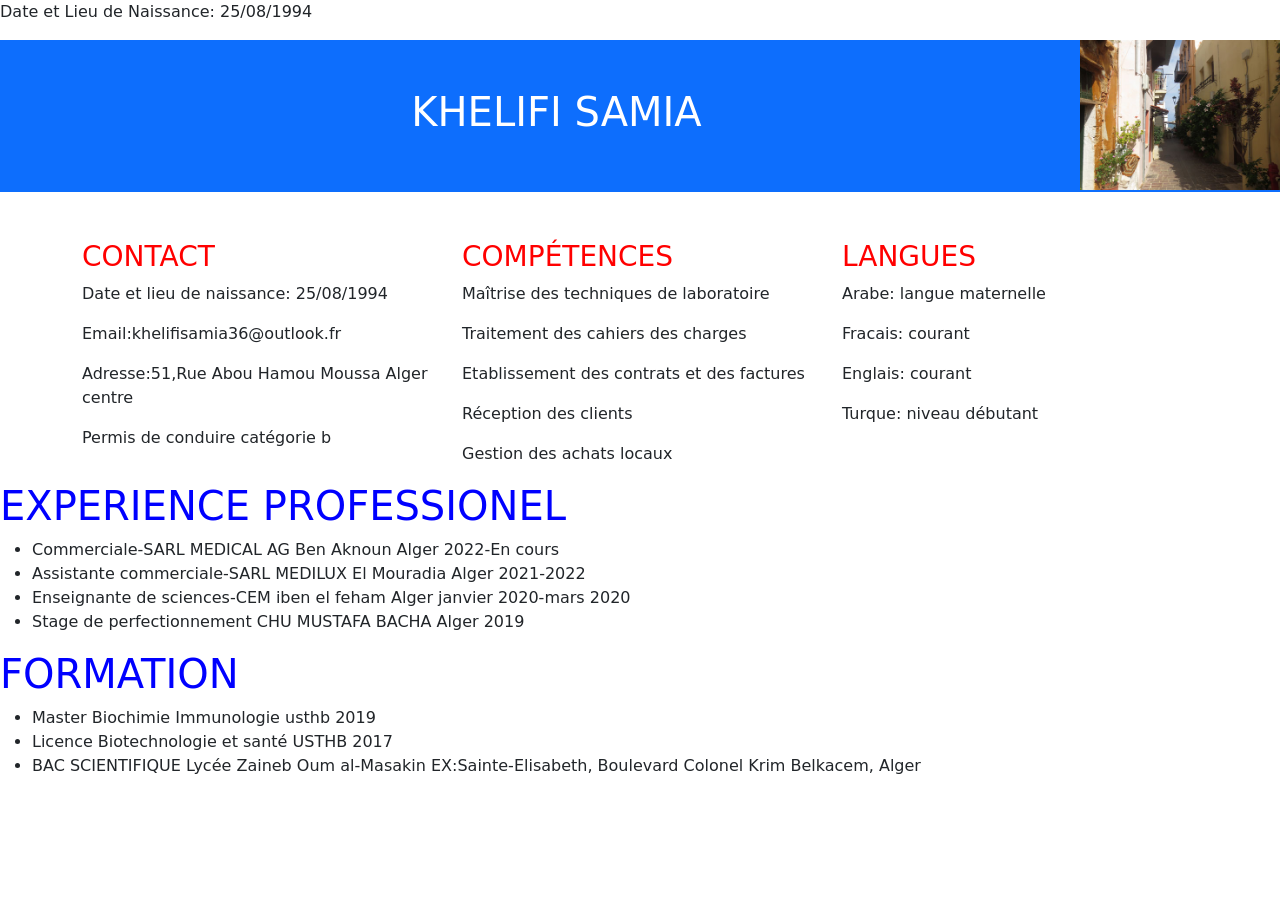
==== index.html @ ee7a3e39 "Update and rename Untitled-1.html to index.html" ====
<DIV>

  <body>

    <P>Date et Lieu de Naissance: 25/08/1994</P>
    <img src="img_chania.jpg" alt="Flowers in Chania" width="460" height="200" object-fit: cover;object-position: 80%
      100%;>
<html>
<head>
<style>
img {
  float: right;
  margin-left: 15px;
  width: 200px;
  height: 150px;  
}
</style>
</head>
<body>
<html lang="Fr">

<head>
  <title>KHELIFI SAMIA</title>
  <meta charset="utf-8">
  <meta name="viewport" content="width=device-width, initial-scale=1">
  <link href="https://cdn.jsdelivr.net/npm/bootstrap@5.3.3/dist/css/bootstrap.min.css" rel="stylesheet">
  <script src="https://cdn.jsdelivr.net/npm/bootstrap@5.3.3/dist/js/bootstrap.bundle.min.js"></script>
</head>

<body>
  <div class="container-fluid p-5 bg-primary text-white text-center">
    <h1>KHELIFI SAMIA</h1>

  </div>




  <div class="container mt-5">
    <div class="row">
      <div class="col-sm-4">
        <h3 style="color:red;">CONTACT</h3>
        <p>Date et lieu de naissance: 25/08/1994</p>
        <p>Email:khelifisamia36@outlook.fr</p>
        <p>Adresse:51,Rue Abou Hamou Moussa Alger centre</p>
        <p>Permis de conduire catégorie b </p>
      </div>
      <div class="col-sm-4">
        <h3 style="color:red;">COMPÉTENCES</h3>
        <p>Maîtrise des techniques de laboratoire</p>
        <p>Traitement des cahiers des charges</p>
        <p>Etablissement des contrats et des factures</p>
        <P>Réception des clients</P>
        <p>Gestion des achats locaux</p>
      </div>
      <div class="col-sm-4">
        <h3 style="color:red;">LANGUES</h3>
        <p>Arabe: langue maternelle</p>
        <p>Fracais: courant</p>
        <p>Englais: courant</p>
        <p>Turque: niveau débutant</p>

      </div>
    </div>
  </div>

</body>

</html>



<h1 style="color:blue;">EXPERIENCE PROFESSIONEL</h1>
<ul>
  <li>Commerciale-SARL MEDICAL AG Ben Aknoun Alger 2022-En cours</li>
  <li>Assistante commerciale-SARL MEDILUX El Mouradia Alger 2021-2022</li>
  <li>Enseignante de sciences-CEM iben el feham Alger janvier 2020-mars 2020</li>
  <li>Stage de perfectionnement CHU MUSTAFA BACHA Alger 2019
</ul>



<h1 style="color:blue;">FORMATION</h1>
<ul>
  <li>Master Biochimie Immunologie usthb 2019</li>
  <li>Licence Biotechnologie et santé USTHB 2017</li>
  <li>BAC SCIENTIFIQUE Lycée Zaineb Oum al-Masakin  EX:Sainte-Elisabeth, Boulevard Colonel Krim Belkacem, Alger
</ul>
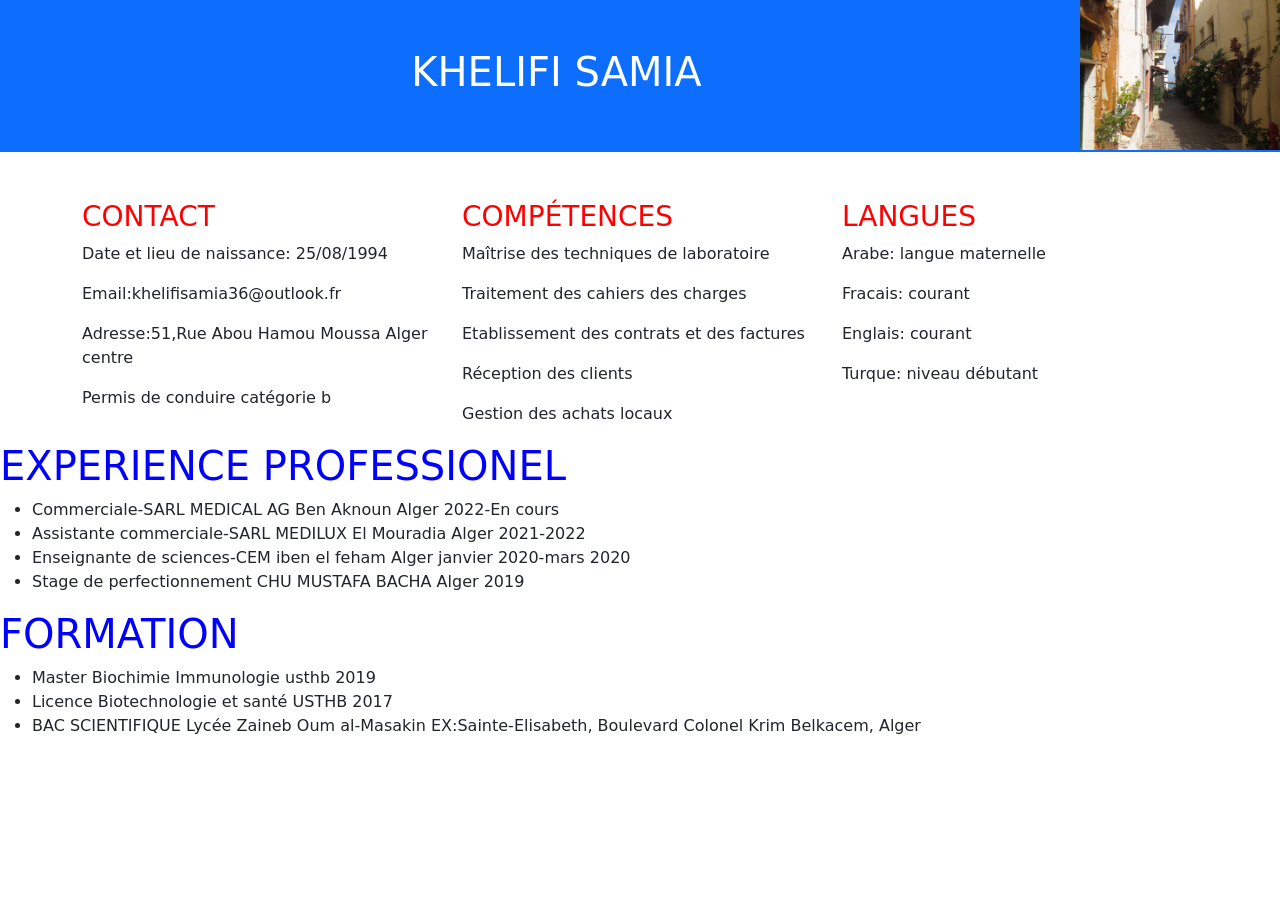
==== commit 0f5c5348: "1" ====
--- a/index.html
+++ b/index.html
@@ -2,7 +2,7 @@
 
   <body>
 
-    <P>Date et Lieu de Naissance: 25/08/1994</P>
+
     <img src="img_chania.jpg" alt="Flowers in Chania" width="460" height="200" object-fit: cover;object-position: 80%
       100%;>
 <html>
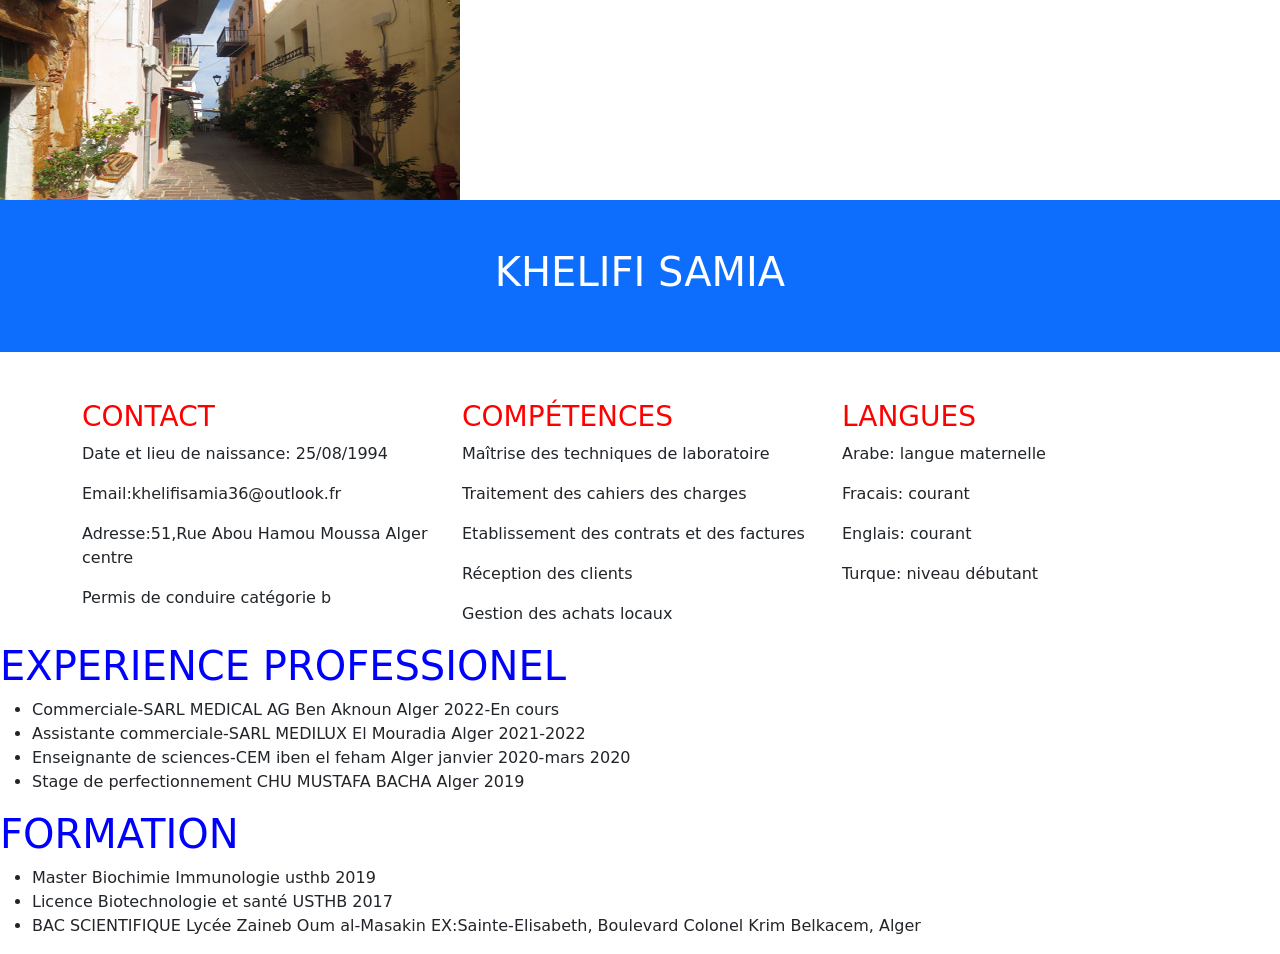
==== commit 049052c8: "2" ====
--- a/index.html
+++ b/index.html
@@ -1,22 +1,4 @@
-<DIV>
-
-  <body>
-
-
-    <img src="img_chania.jpg" alt="Flowers in Chania" width="460" height="200" object-fit: cover;object-position: 80%
-      100%;>
-<html>
-<head>
-<style>
-img {
-  float: right;
-  margin-left: 15px;
-  width: 200px;
-  height: 150px;  
-}
-</style>
-</head>
-<body>
+<!DOCTYPE html>
 <html lang="Fr">
 
 <head>
@@ -24,66 +6,78 @@
   <meta charset="utf-8">
   <meta name="viewport" content="width=device-width, initial-scale=1">
   <link href="https://cdn.jsdelivr.net/npm/bootstrap@5.3.3/dist/css/bootstrap.min.css" rel="stylesheet">
-  <script src="https://cdn.jsdelivr.net/npm/bootstrap@5.3.3/dist/js/bootstrap.bundle.min.js"></script>
+  
 </head>
 
 <body>
-  <div class="container-fluid p-5 bg-primary text-white text-center">
-    <h1>KHELIFI SAMIA</h1>
 
-  </div>
+    <div>
+
+      <img src="img_chania.jpg" alt="Flowers in Chania" width="460" height="200" object-fit: cover;object-position: 80%
+      100%;>
+
+      <div class="container-fluid p-5 bg-primary text-white text-center">
+        <h1>KHELIFI SAMIA</h1>
+      </div>
+
+      <div class="container mt-5">
+        <div class="row">
+
+          <div class="col-sm-4">
+            <h3 style="color:red;">CONTACT</h3>
+            <p>Date et lieu de naissance: 25/08/1994</p>
+            <p>Email:khelifisamia36@outlook.fr</p>
+            <p>Adresse:51,Rue Abou Hamou Moussa Alger centre</p>
+            <p>Permis de conduire catégorie b </p>
+          </div>
+
+          <div class="col-sm-4">
+            <h3 style="color:red;">COMPÉTENCES</h3>
+            <p>Maîtrise des techniques de laboratoire</p>
+            <p>Traitement des cahiers des charges</p>
+            <p>Etablissement des contrats et des factures</p>
+            <P>Réception des clients</P>
+            <p>Gestion des achats locaux</p>
+          </div>
+
+          <div class="col-sm-4">
+            <h3 style="color:red;">LANGUES</h3>
+            <p>Arabe: langue maternelle</p>
+            <p>Fracais: courant</p>
+            <p>Englais: courant</p>
+            <p>Turque: niveau débutant</p>
+          </div>
+
+        </div>
+      </div>
+    </div>
+<!--maybanch-->
+    <div>
+      <h1 style="color:blue;">EXPERIENCE PROFESSIONEL</h1>
+      <ul>
+        <li>Commerciale-SARL MEDICAL AG Ben Aknoun Alger 2022-En cours</li>
+        <li>Assistante commerciale-SARL MEDILUX El Mouradia Alger 2021-2022</li>
+        <li>Enseignante de sciences-CEM iben el feham Alger janvier 2020-mars 2020</li>
+        <li>Stage de perfectionnement CHU MUSTAFA BACHA Alger 2019
+      </ul>
 
 
 
+      <h1 style="color:blue;">FORMATION</h1>
+      <ul>
+        <li>Master Biochimie Immunologie usthb 2019</li>
+        <li>Licence Biotechnologie et santé USTHB 2017</li>
+        <li>BAC SCIENTIFIQUE Lycée Zaineb Oum al-Masakin  EX:Sainte-Elisabeth, Boulevard Colonel Krim Belkacem, Alger
+      </ul>
 
-  <div class="container mt-5">
-    <div class="row">
-      <div class="col-sm-4">
-        <h3 style="color:red;">CONTACT</h3>
-        <p>Date et lieu de naissance: 25/08/1994</p>
-        <p>Email:khelifisamia36@outlook.fr</p>
-        <p>Adresse:51,Rue Abou Hamou Moussa Alger centre</p>
-        <p>Permis de conduire catégorie b </p>
-      </div>
-      <div class="col-sm-4">
-        <h3 style="color:red;">COMPÉTENCES</h3>
-        <p>Maîtrise des techniques de laboratoire</p>
-        <p>Traitement des cahiers des charges</p>
-        <p>Etablissement des contrats et des factures</p>
-        <P>Réception des clients</P>
-        <p>Gestion des achats locaux</p>
-      </div>
-      <div class="col-sm-4">
-        <h3 style="color:red;">LANGUES</h3>
-        <p>Arabe: langue maternelle</p>
-        <p>Fracais: courant</p>
-        <p>Englais: courant</p>
-        <p>Turque: niveau débutant</p>
-
-      </div>
     </div>
-  </div>
-
-</body>
-
-</html>
+    
 
 
 
-<h1 style="color:blue;">EXPERIENCE PROFESSIONEL</h1>
-<ul>
-  <li>Commerciale-SARL MEDICAL AG Ben Aknoun Alger 2022-En cours</li>
-  <li>Assistante commerciale-SARL MEDILUX El Mouradia Alger 2021-2022</li>
-  <li>Enseignante de sciences-CEM iben el feham Alger janvier 2020-mars 2020</li>
-  <li>Stage de perfectionnement CHU MUSTAFA BACHA Alger 2019
-</ul>
+  
+</body>
 
+<script src="https://cdn.jsdelivr.net/npm/bootstrap@5.3.3/dist/js/bootstrap.bundle.min.js"></script>
 
-
-<h1 style="color:blue;">FORMATION</h1>
-<ul>
-  <li>Master Biochimie Immunologie usthb 2019</li>
-  <li>Licence Biotechnologie et santé USTHB 2017</li>
-  <li>BAC SCIENTIFIQUE Lycée Zaineb Oum al-Masakin  EX:Sainte-Elisabeth, Boulevard Colonel Krim Belkacem, Alger
-</ul>
-    
+</html>
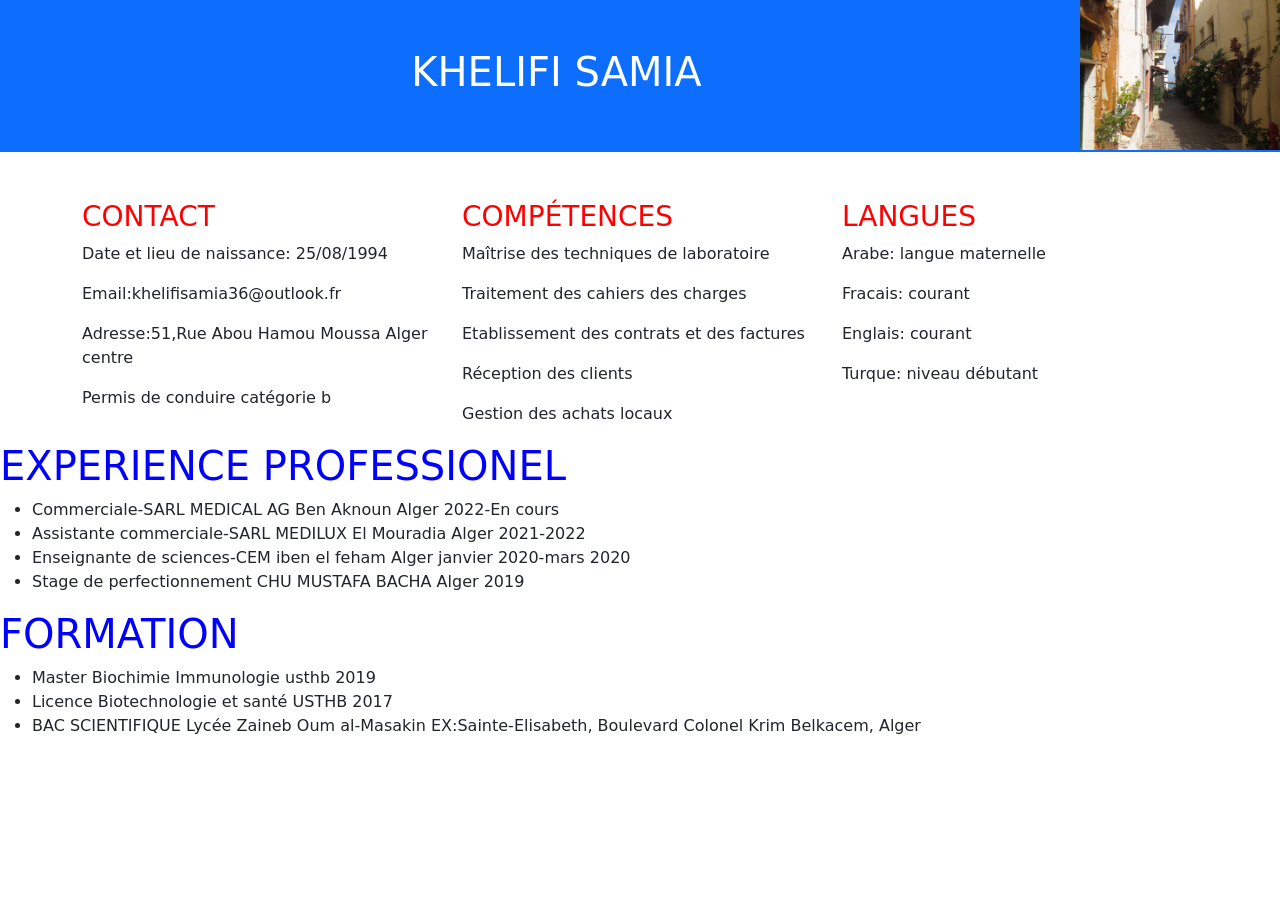
==== commit 9347ec7d: "1" ====
--- a/index.html
+++ b/index.html
@@ -2,11 +2,13 @@
 <html lang="Fr">
 
 <head>
+
   <title>KHELIFI SAMIA</title>
   <meta charset="utf-8">
   <meta name="viewport" content="width=device-width, initial-scale=1">
   <link href="https://cdn.jsdelivr.net/npm/bootstrap@5.3.3/dist/css/bootstrap.min.css" rel="stylesheet">
-  
+  <link rel="stylesheet" href="sam.css">
+
 </head>
 
 <body>
@@ -71,10 +73,6 @@
       </ul>
 
     </div>
-    
-
-
-
   
 </body>
 
--- a/sam.css
+++ b/sam.css
@@ -0,0 +1,6 @@
+img {
+  float: right;
+  margin-left: 15px;
+  width: 200px;
+  height: 150px;  
+}
